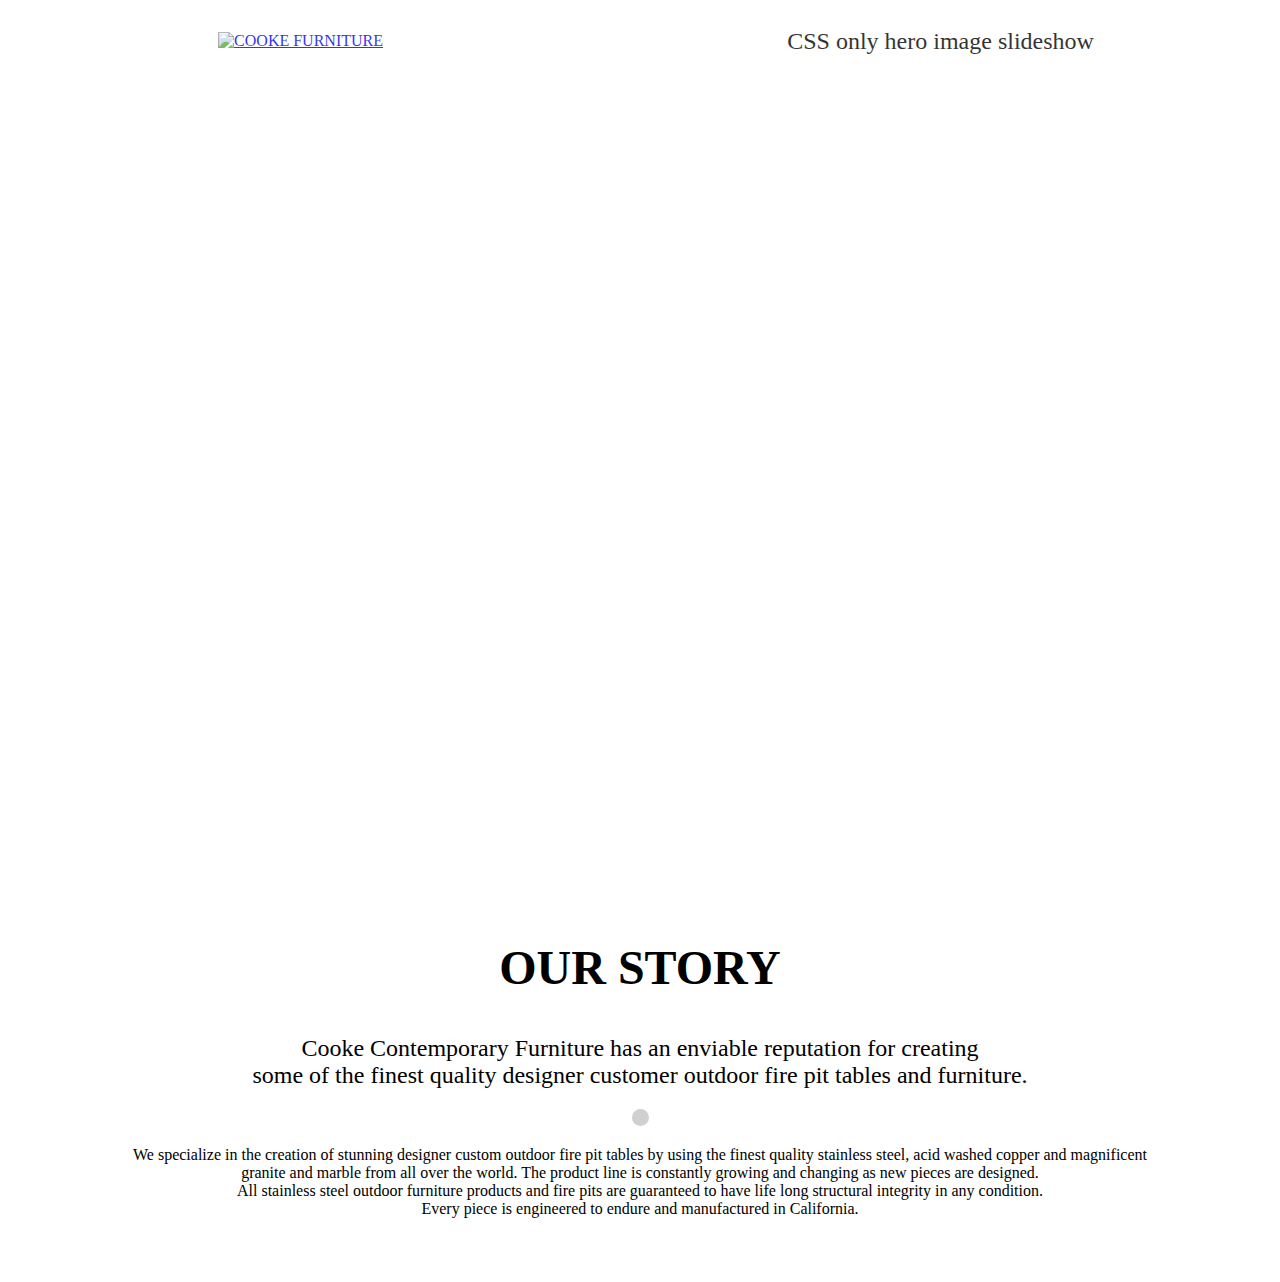
==== index.html @ c68a3c99 "initial commit" ====
<!DOCTYPE html>
<html lang="en">
<head>
    <meta charset="UTF-8">
    <meta http-equiv="X-UA-Compatible" content="IE=edge">
    <meta name="viewport" content="width=device-width, initial-scale=1.0">
    <title>CSS only slideshow</title>
    <link rel="stylesheet" type="text/css" href="css/rootStyles.css" />
    <link rel="stylesheet" type="text/css" href="css/slideShow.css" />
</head>
<body>
    <header>
        <nav class="navbar-header">

            <a class="navbar-brand" href="https://cookefurniture.com/"><img src="https://cookefurniture.com/wp-content/uploads/2021/11/cooke-f-logo.png" alt="COOKE FURNITURE"></a>
            <span class="text-big">CSS only hero image slideshow</span>
     
        </nav>
    </header>
    <body>
        <div class="slideshow-container">
            <div class="slideshow">
                <div>Image 01</div>
                <div>Image 02</div>
                <div>Image 03</div>
                <div>Image 04</div>
                <div>Image 05</div>
                <div>Image 06</div>
                <div>Image 07</div>
            </div>     
        </div>
        <div class="container">
            <div class="text-center">
                <h2>OUR STORY</h2>

                <p class="text-big">
                Cooke Contemporary Furniture has an enviable reputation for creating <br>
                some of the finest quality designer customer outdoor fire pit tables and furniture.
                </p>

                <div class="dot"></div>
    
                <p>We specialize in the creation of stunning designer custom outdoor fire pit tables by using the finest quality stainless steel, acid washed copper and magnificent<br>
                granite and marble from all over the world. The product line is constantly growing and changing as new pieces are designed.<br>
                All stainless steel outdoor furniture products and fire pits are guaranteed to have life long structural integrity in any condition.<br>
                 Every piece is engineered to endure and manufactured in California.</p>
            </div>
        </div>
    </body>
</body>
</html>
---- css/rootStyles.css ----
body {
  margin: 0;
}

p {
  margin: 0 0 12.5px;
}

h2 {
  font-size: 3rem;
}

.navbar-header {
  position: fixed;
  top: 0;
  left: 0;
  width: 100vw;
  height: 50px;
  opacity: 0.8;
  background-color: white;
  z-index: 999;
  padding: 1rem;
  display: flex;
  justify-content: space-around;
  align-items: center;
}

.container {
  margin-right: auto;
  margin-left: auto;
  padding-left: 15px;
  padding-right: 15px;
  margin-top: 1rem;
  margin-bottom: 4rem;
}

.text-center {
  text-align: center;
}

.text-big {
  font-size: 1.5rem;
}

.dot {
  width: 17px;
  height: 17px;
  border-radius: 50%;
  background: #d0d0d0;
  margin: 20px auto;
}

.slideshow-container {
  width: 100vw;
  height: 100vh;
  display: flex;
  align-items: center;
  justify-content: center;
  overflow: hidden;
}
---- css/slideShow.css ----
.slideshow,
.slideshow:after {
  position: relative;
  width: 100%;
  height: 100%;
  top: 0%;
  left: 0%;
  z-index: 0;
}

.slideshow:after {
  content: '';
  background: transparent url(../images/pattern.png) repeat top left;
}

.slideshow div {
  width: 100%;
  height: 100%;
  position: relative;
  top: 0;
  left: 0;
  background-size: cover;
  background-position: center;
  color: transparent;
  opacity: 0;
  z-index: 0;
  backface-visibility: hidden;
  animation: imageAnimation 42s linear infinite 0s;
}

.slideshow div:nth-child(1) {
  background-image: url(../images/1.jpg);
}
.slideshow div:nth-child(2) {
  background-image: url(../images/2.jpg);
  position: absolute;
  animation-delay: 6s;
}
.slideshow div:nth-child(3) {
  background-image: url(../images/3.jpg);
  position: absolute;
  animation-delay: 12s;
}
.slideshow div:nth-child(4) {
  background-image: url(../images/4.jpg);
  position: absolute;
  animation-delay: 18s;
}
.slideshow div:nth-child(5) {
  background-image: url(../images/5.jpg);
  position: absolute;
  animation-delay: 24s;
}
.slideshow div:nth-child(6) {
  background-image: url(../images/6.jpg);
  position: absolute;
  animation-delay: 30s;
}
.slideshow div:nth-child(7) {
  background-image: url(../images/7.jpg);
  position: absolute;
  animation-delay: 36s;
}

/* Animation for the slideshow images */
@keyframes imageAnimation {
  0% {
    opacity: 0;
    animation-timing-function: ease-in;
  }
  8% {
    opacity: 1;
    transform: scale(1.05);
    animation-timing-function: ease-out;
  }
  17% {
    opacity: 1;
    transform: scale(1.1);
  }
  25% {
    opacity: 0;
    transform: scale(1.1);
  }
  100% {
    opacity: 0;
  }
}
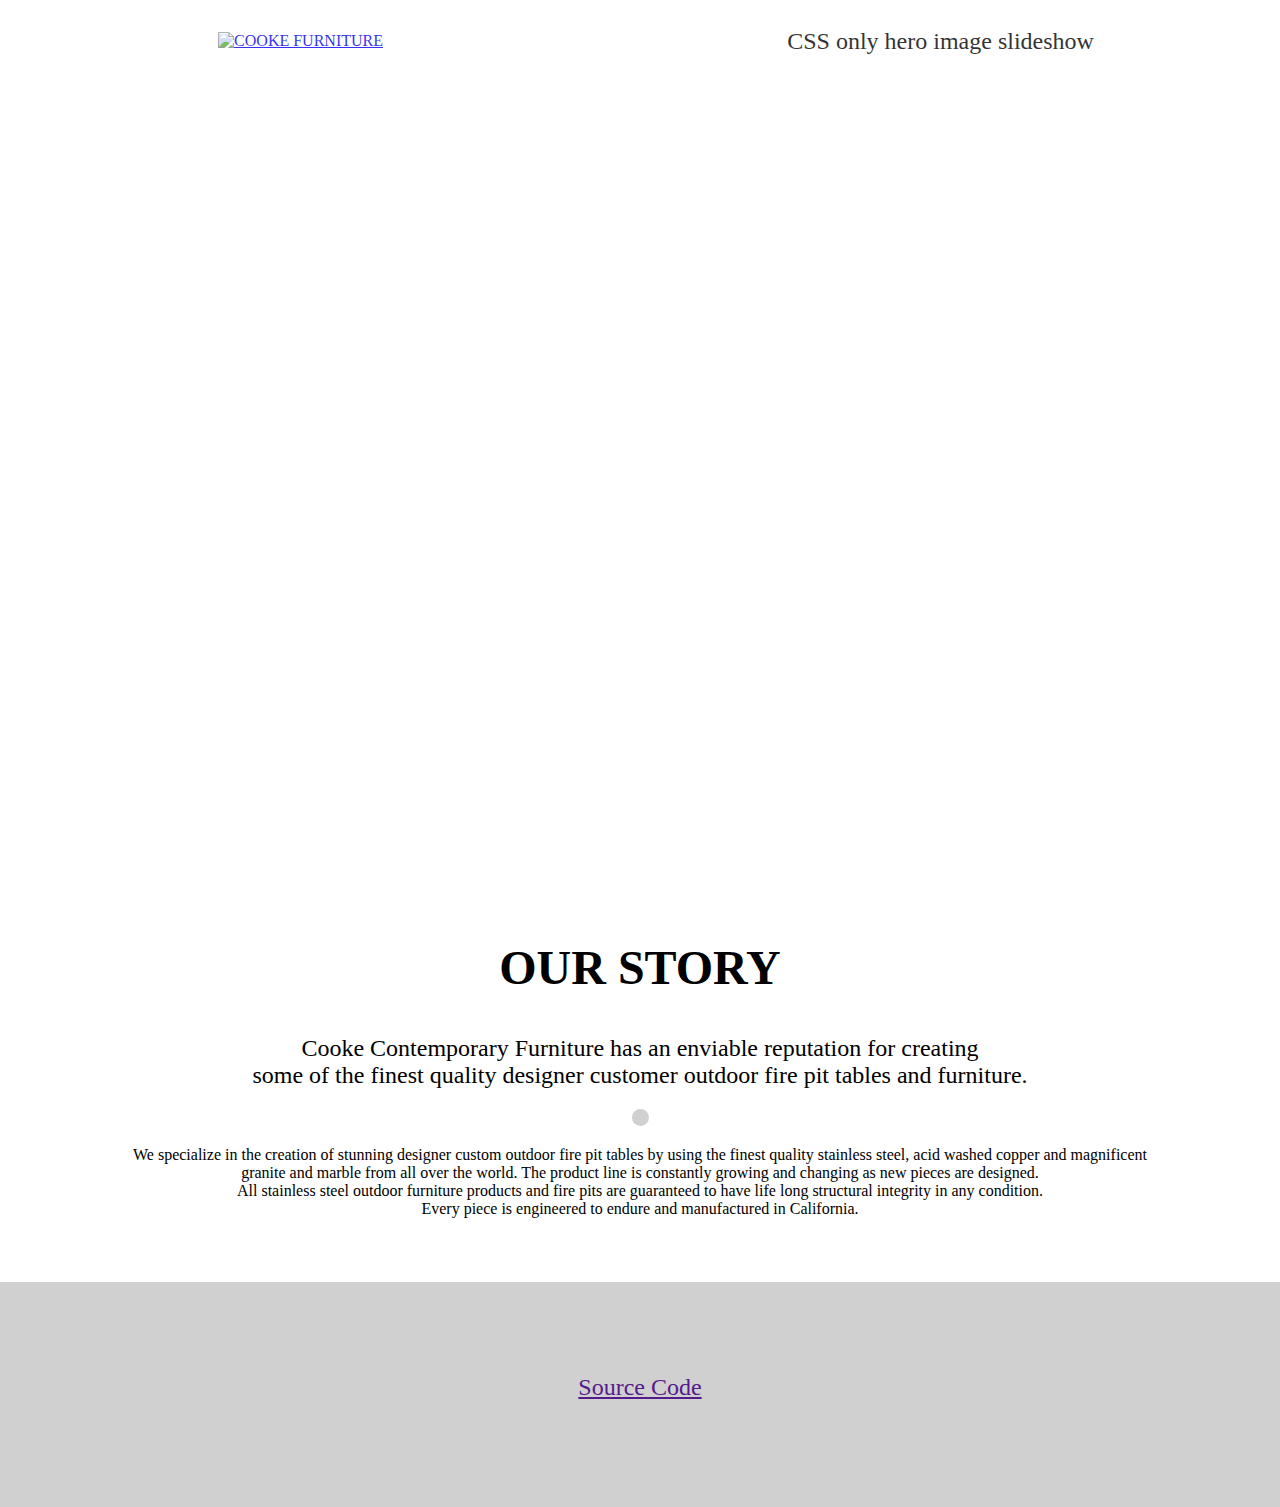
==== commit 40e0f7d6: "add footer" ====
--- a/index.html
+++ b/index.html
@@ -17,7 +17,7 @@
      
         </nav>
     </header>
-    <body>
+    <main>
         <div class="slideshow-container">
             <div class="slideshow">
                 <div>Image 01</div>
@@ -46,6 +46,11 @@
                  Every piece is engineered to endure and manufactured in California.</p>
             </div>
         </div>
-    </body>
+    </main>
+    <footer>
+        <p>
+            <a href="" class="text-big">Source Code</a>
+        </p>
+    </footer>
 </body>
 </html>--- a/css/rootStyles.css
+++ b/css/rootStyles.css
@@ -8,6 +8,15 @@
 
 h2 {
   font-size: 3rem;
+}
+
+footer {
+  display: flex;
+  align-items: center;
+  justify-content: center;
+  height: 25vh;
+  width: 100vw;
+  background-color: #d0d0d0;
 }
 
 .navbar-header {
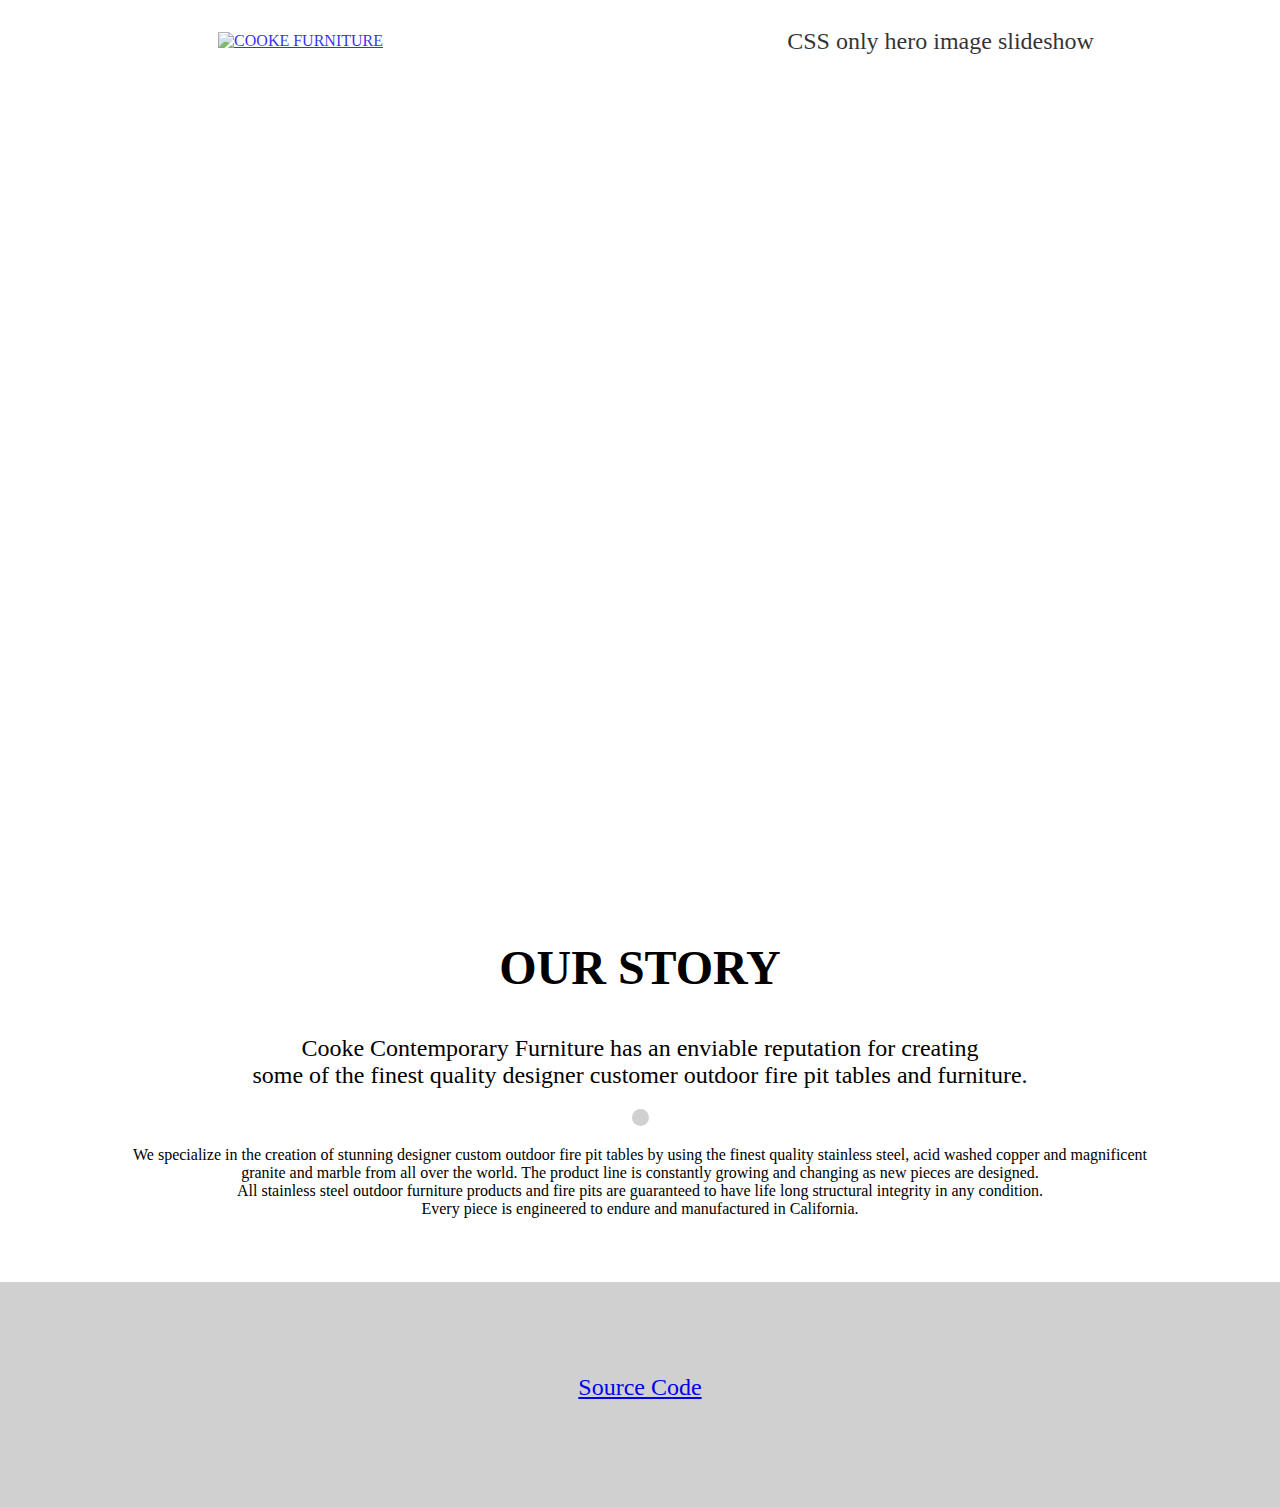
==== commit 44d7d6bf: "update footer link" ====
--- a/index.html
+++ b/index.html
@@ -49,7 +49,7 @@
     </main>
     <footer>
         <p>
-            <a href="" class="text-big">Source Code</a>
+            <a href="https://github.com/JohnMayes/css-only-slideshow" class="text-big">Source Code</a>
         </p>
     </footer>
 </body>
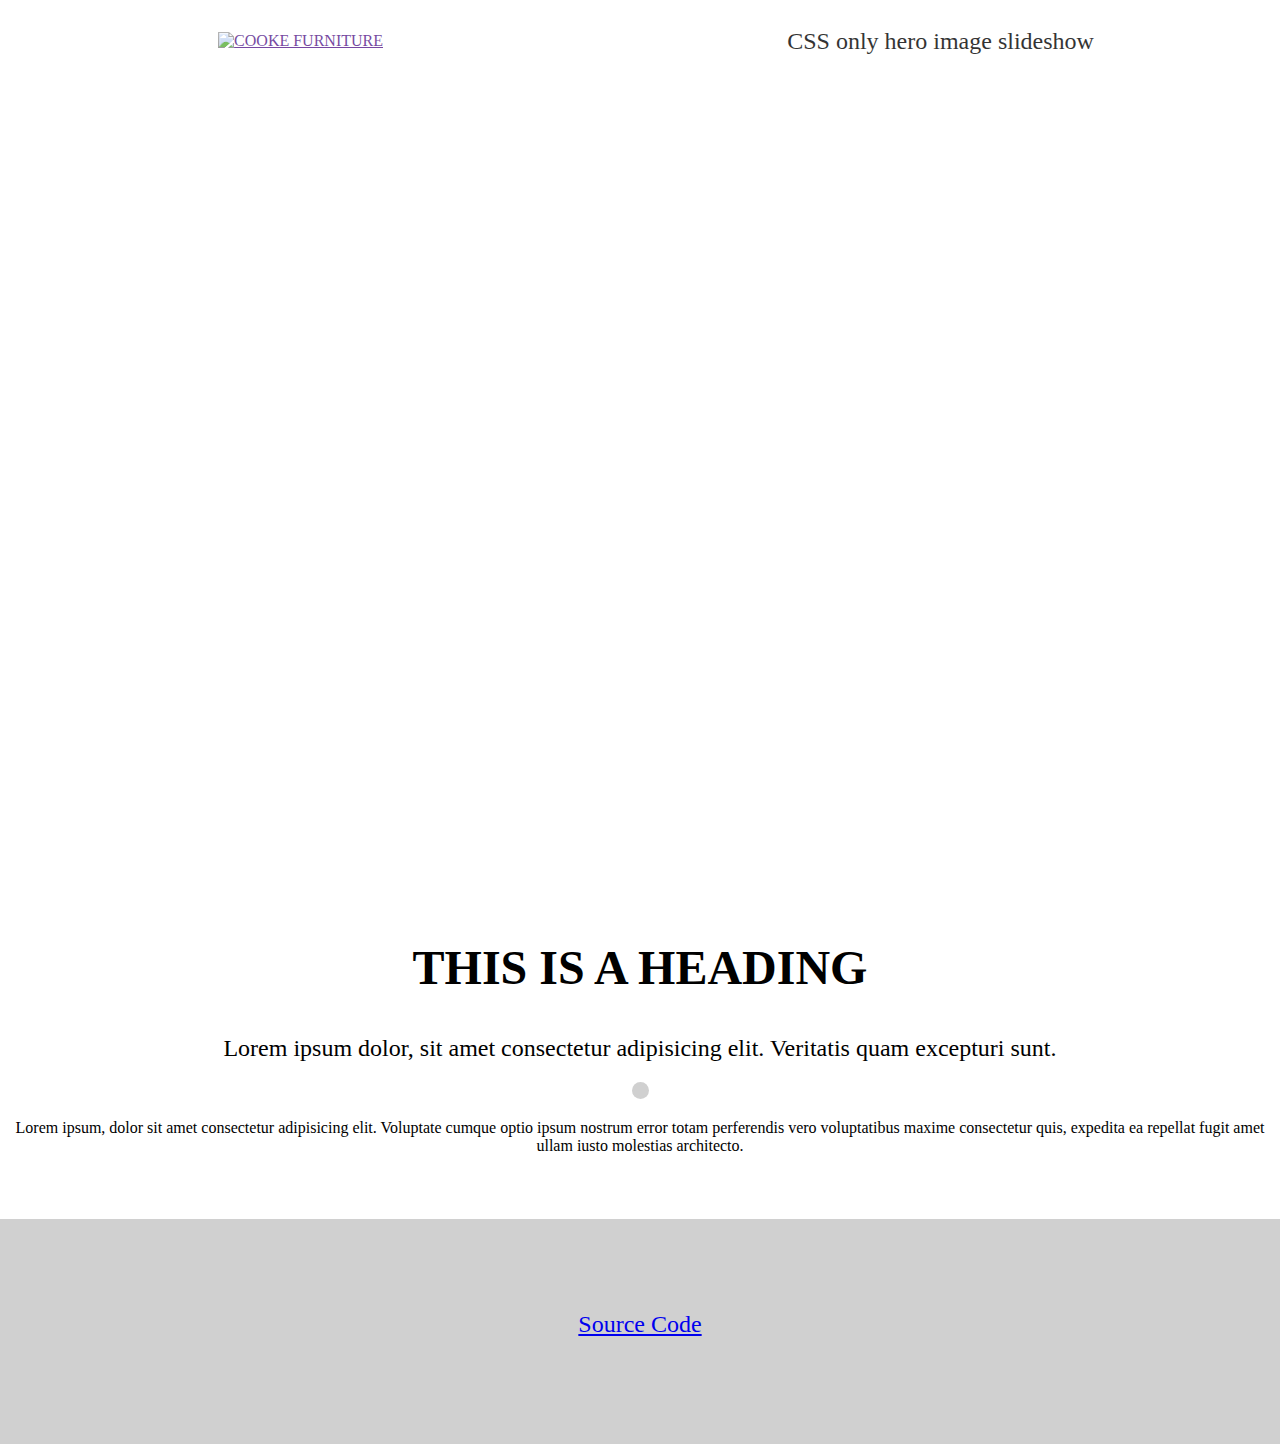
==== commit 9b19829a: "lorem text" ====
--- a/index.html
+++ b/index.html
@@ -12,7 +12,7 @@
     <header>
         <nav class="navbar-header">
 
-            <a class="navbar-brand" href="https://cookefurniture.com/"><img src="https://cookefurniture.com/wp-content/uploads/2021/11/cooke-f-logo.png" alt="COOKE FURNITURE"></a>
+            <a class="navbar-brand" href=""><img src="https://cookefurniture.com/wp-content/uploads/2021/11/cooke-f-logo.png" alt="COOKE FURNITURE"></a>
             <span class="text-big">CSS only hero image slideshow</span>
      
         </nav>
@@ -31,19 +31,15 @@
         </div>
         <div class="container">
             <div class="text-center">
-                <h2>OUR STORY</h2>
+                <h2>THIS IS A HEADING</h2>
 
                 <p class="text-big">
-                Cooke Contemporary Furniture has an enviable reputation for creating <br>
-                some of the finest quality designer customer outdoor fire pit tables and furniture.
+                Lorem ipsum dolor, sit amet consectetur adipisicing elit. Veritatis quam excepturi sunt.
                 </p>
 
                 <div class="dot"></div>
     
-                <p>We specialize in the creation of stunning designer custom outdoor fire pit tables by using the finest quality stainless steel, acid washed copper and magnificent<br>
-                granite and marble from all over the world. The product line is constantly growing and changing as new pieces are designed.<br>
-                All stainless steel outdoor furniture products and fire pits are guaranteed to have life long structural integrity in any condition.<br>
-                 Every piece is engineered to endure and manufactured in California.</p>
+                <p>Lorem ipsum, dolor sit amet consectetur adipisicing elit. Voluptate cumque optio ipsum nostrum error totam perferendis vero voluptatibus maxime consectetur quis, expedita ea repellat fugit amet ullam iusto molestias architecto.</p>
             </div>
         </div>
     </main>
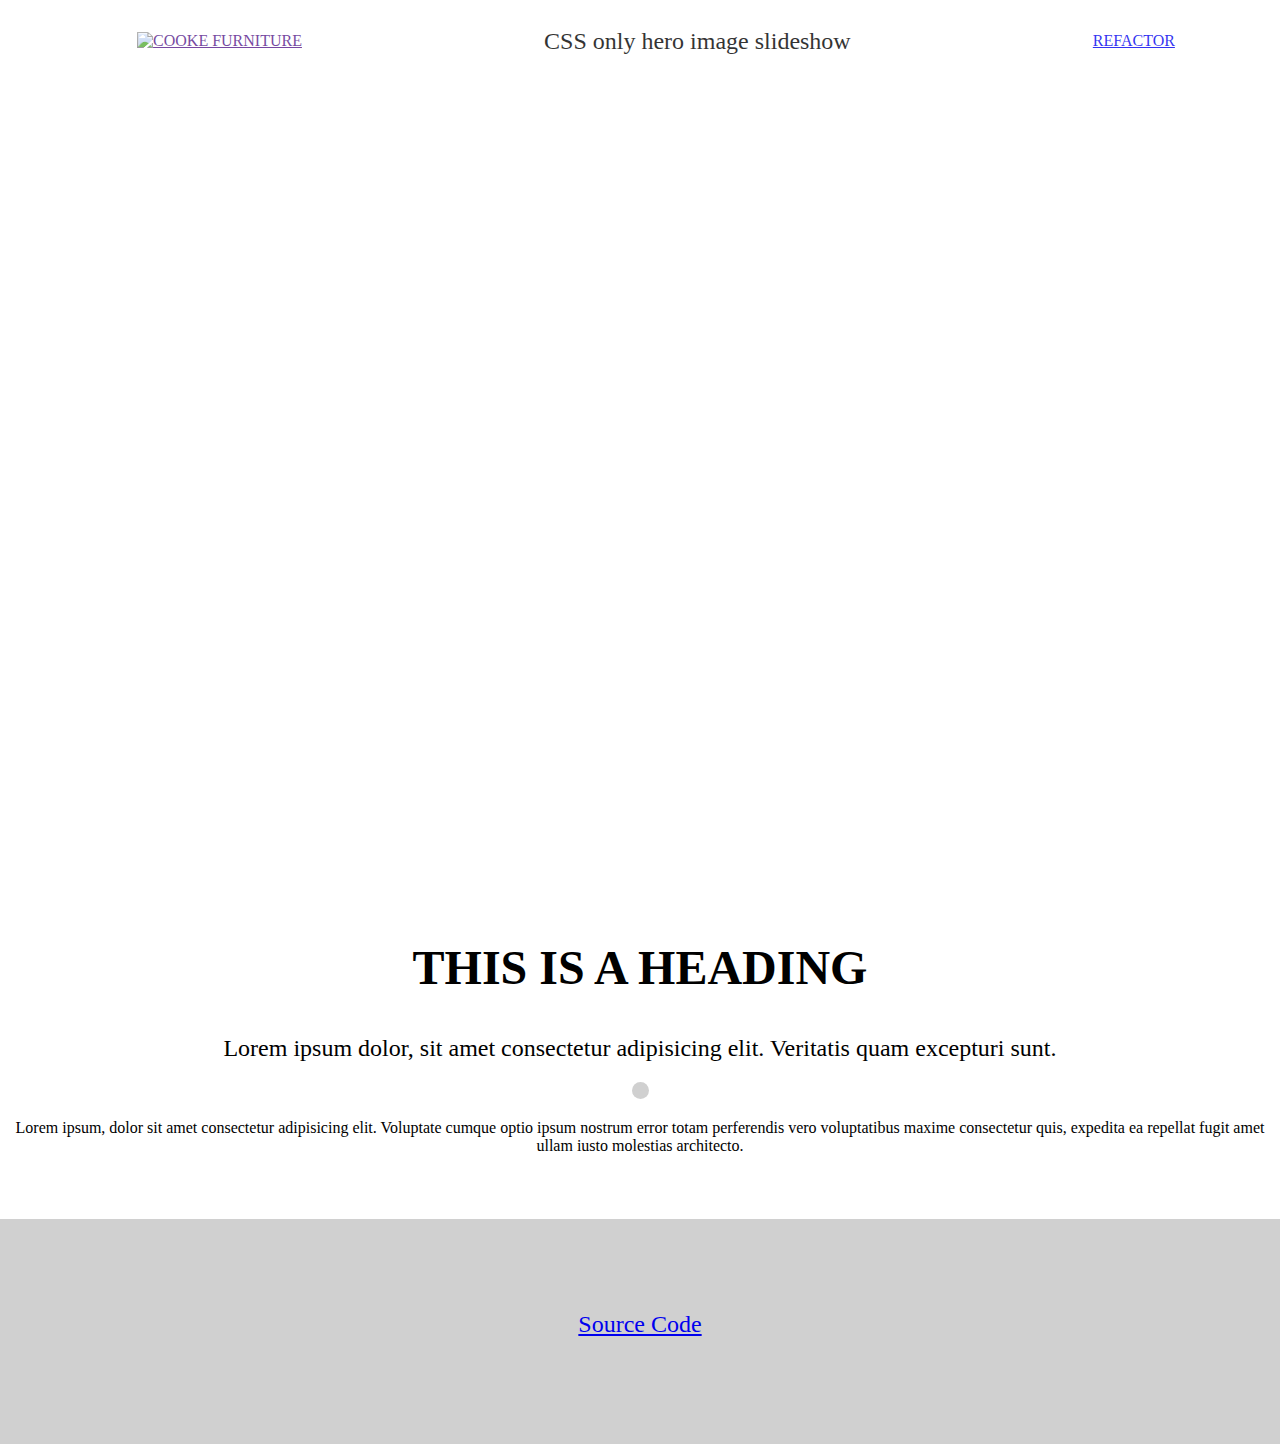
==== commit 46d85c34: "added link" ====
--- a/index.html
+++ b/index.html
@@ -1,52 +1,143 @@
 <!DOCTYPE html>
 <html lang="en">
-<head>
-    <meta charset="UTF-8">
-    <meta http-equiv="X-UA-Compatible" content="IE=edge">
-    <meta name="viewport" content="width=device-width, initial-scale=1.0">
+  <head>
+    <meta charset="UTF-8" />
+    <meta http-equiv="X-UA-Compatible" content="IE=edge" />
+    <meta
+      name="viewport"
+      content="width=device-width, initial-scale=1.0"
+    />
     <title>CSS only slideshow</title>
-    <link rel="stylesheet" type="text/css" href="css/rootStyles.css" />
+    <link
+      rel="stylesheet"
+      type="text/css"
+      href="css/rootStyles.css"
+    />
     <link rel="stylesheet" type="text/css" href="css/slideShow.css" />
-</head>
-<body>
+  </head>
+  <body>
     <header>
-        <nav class="navbar-header">
-
-            <a class="navbar-brand" href=""><img src="https://cookefurniture.com/wp-content/uploads/2021/11/cooke-f-logo.png" alt="COOKE FURNITURE"></a>
-            <span class="text-big">CSS only hero image slideshow</span>
-     
-        </nav>
+      <nav class="navbar-header">
+        <a class="navbar-brand" href=""
+          ><img
+            src="https://cookefurniture.com/wp-content/uploads/2021/11/cooke-f-logo.png"
+            alt="COOKE FURNITURE"
+        /></a>
+        <span class="text-big">CSS only hero image slideshow</span>
+        <a href="refactor.html">REFACTOR</a>
+      </nav>
     </header>
     <main>
-        <div class="slideshow-container">
-            <div class="slideshow">
-                <div>Image 01</div>
-                <div>Image 02</div>
-                <div>Image 03</div>
-                <div>Image 04</div>
-                <div>Image 05</div>
-                <div>Image 06</div>
-                <div>Image 07</div>
-            </div>     
+      <div class="slideshow-container">
+        <div class="slideshow">
+          <div>
+            Image 01
+            <section class="title-container">
+              <h3 class="title-animation-down">
+                Lorem, ipsum dolor sit.
+              </h3>
+              <p class="text-animation-down">
+                Lorem ipsum dolor sit amet consectetur.
+              </p>
+            </section>
+          </div>
+          <div>
+            Image 02
+            <section class="title-container">
+              <h3 class="title-animation-down">
+                Lorem, ipsum dolor.
+              </h3>
+              <p class="text-animation-down">
+                Lorem ipsum dolor sit amet consectetur.
+              </p>
+            </section>
+          </div>
+          <div>
+            Image 03
+            <section class="title-container">
+              <h3 class="title-animation-fade">
+                Lorem ipsum dolor sit amet.
+              </h3>
+              <p class="text-animation-fade">
+                Lorem ipsum dolor sit amet consectetur.
+              </p>
+            </section>
+          </div>
+          <div>
+            Image 04
+            <section class="title-container">
+              <h3 class="title-animation-down">
+                Lorem, ipsum dolor.
+              </h3>
+              <p class="text-animation-down">
+                Lorem ipsum dolor sit amet consectetur.
+              </p>
+            </section>
+          </div>
+          <div>
+            Image 05
+            <section class="title-container">
+              <h3 class="title-animation-fade">
+                Lorem, ipsum dolor.
+              </h3>
+              <p class="text-animation-fade">
+                Lorem ipsum dolor sit amet consectetur.
+              </p>
+            </section>
+          </div>
+          <div>
+            Image 06
+            <section class="title-container">
+              <h3 class="title-animation-down">
+                Lorem, ipsum dolor.
+              </h3>
+              <p class="text-animation-down">
+                Lorem ipsum dolor sit amet consectetur.
+              </p>
+            </section>
+          </div>
+          <div>
+            Image 07
+            <section class="title-container">
+              <h3 class="title-animation-fade">
+                Lorem, ipsum dolor.
+              </h3>
+              <p class="text-animation-fade">
+                Lorem ipsum dolor sit amet consectetur.
+              </p>
+            </section>
+          </div>
         </div>
-        <div class="container">
-            <div class="text-center">
-                <h2>THIS IS A HEADING</h2>
+      </div>
+      <div class="container">
+        <div class="text-center">
+          <h2>THIS IS A HEADING</h2>
 
-                <p class="text-big">
-                Lorem ipsum dolor, sit amet consectetur adipisicing elit. Veritatis quam excepturi sunt.
-                </p>
+          <p class="text-big">
+            Lorem ipsum dolor, sit amet consectetur adipisicing elit.
+            Veritatis quam excepturi sunt.
+          </p>
 
-                <div class="dot"></div>
-    
-                <p>Lorem ipsum, dolor sit amet consectetur adipisicing elit. Voluptate cumque optio ipsum nostrum error totam perferendis vero voluptatibus maxime consectetur quis, expedita ea repellat fugit amet ullam iusto molestias architecto.</p>
-            </div>
+          <div class="dot"></div>
+
+          <p>
+            Lorem ipsum, dolor sit amet consectetur adipisicing elit.
+            Voluptate cumque optio ipsum nostrum error totam
+            perferendis vero voluptatibus maxime consectetur quis,
+            expedita ea repellat fugit amet ullam iusto molestias
+            architecto.
+          </p>
         </div>
+      </div>
     </main>
     <footer>
-        <p>
-            <a href="https://github.com/JohnMayes/css-only-slideshow" class="text-big">Source Code</a>
-        </p>
+      <p>
+        <a
+          href="https://github.com/JohnMayes/css-only-slideshow"
+          class="text-big"
+          >Source Code</a
+        >
+      </p>
     </footer>
-</body>
-</html>+  </body>
+</html>
--- a/css/slideShow.css
+++ b/css/slideShow.css
@@ -25,8 +25,59 @@
   opacity: 0;
   z-index: 0;
   backface-visibility: hidden;
-  animation: imageAnimation 42s linear infinite 0s;
-}
+  animation: imageAnimation 42s linear infinite 200ms;
+}
+
+.title-container {
+  position: absolute;
+  top: 50%;
+  left: 50%;
+  transform: translate(-50%, -50%);
+  z-index: 999;
+  overflow: hidden;
+  padding: 1.5rem;
+  border-radius: 5px;
+  background-color: rgba(15, 15, 15, 0.3);
+  color: #fff;
+}
+
+/* Titles */
+
+.title-container h3 {
+  font-size: 4rem;
+  font-weight: 800;
+  margin-block: 0;
+}
+
+.title-animation-down {
+  animation: titleAnimationDown 42s linear infinite 200ms;
+  opacity: 0;
+}
+
+.title-animation-fade {
+  animation: titleAnimationFade 42s linear infinite 200ms;
+  opacity: 0;
+}
+
+/* Text */
+
+.title-container p {
+  font-size: 1.5rem;
+  font-weight: 300;
+  margin-block: 0;
+}
+
+.text-animation-down {
+  animation: textAnimationDown 42s linear infinite 200ms;
+  opacity: 0;
+}
+
+.text-animation-fade {
+  animation: textAnimationFade 42s linear infinite 200ms;
+  opacity: 0;
+}
+
+/* Image animation */
 
 .slideshow div:nth-child(1) {
   background-image: url(../images/1.jpg);
@@ -59,6 +110,46 @@
 .slideshow div:nth-child(7) {
   background-image: url(../images/7.jpg);
   position: absolute;
+  animation-delay: 36s;
+}
+
+/* Title Anmination */
+.slideshow div:nth-child(2) section h3 {
+  animation-delay: 6s;
+}
+.slideshow div:nth-child(3) section h3 {
+  animation-delay: 12s;
+}
+.slideshow div:nth-child(4) section h3 {
+  animation-delay: 18s;
+}
+.slideshow div:nth-child(5) section h3 {
+  animation-delay: 24s;
+}
+.slideshow div:nth-child(6) section h3 {
+  animation-delay: 30s;
+}
+.slideshow div:nth-child(7) section h3 {
+  animation-delay: 36s;
+}
+
+/* Text Anmination */
+.slideshow div:nth-child(2) section p {
+  animation-delay: 6s;
+}
+.slideshow div:nth-child(3) section p {
+  animation-delay: 12s;
+}
+.slideshow div:nth-child(4) section p {
+  animation-delay: 18s;
+}
+.slideshow div:nth-child(5) section p {
+  animation-delay: 24s;
+}
+.slideshow div:nth-child(6) section p {
+  animation-delay: 30s;
+}
+.slideshow div:nth-child(7) section p {
   animation-delay: 36s;
 }
 
@@ -85,3 +176,83 @@
     opacity: 0;
   }
 }
+
+/* Animations for the title */
+@keyframes titleAnimationDown {
+  5% {
+    opacity: 0;
+    transform: scale3d(0.9, 0.9, 0.9);
+  }
+  6% {
+    opacity: 1;
+    transform: scale3d(1, 1, 1);
+  }
+  14% {
+    opacity: 1;
+    transform: scale3d(1, 1, 1);
+    animation-timing-function: ease-in;
+  }
+  15.5% {
+    opacity: 1;
+    transform: scale3d(1, 1, 1);
+    transform: translateY(200%);
+    animation-timing-function: ease-in;
+  }
+}
+
+@keyframes titleAnimationFade {
+  5% {
+    opacity: 0;
+    transform: scale3d(0.9, 0.9, 0.9);
+  }
+  6% {
+    opacity: 1;
+    transform: scale3d(1, 1, 1);
+  }
+  14% {
+    opacity: 1;
+  }
+  15% {
+    opacity: 0;
+  }
+}
+
+/* Animations for the text */
+@keyframes textAnimationDown {
+  6% {
+    opacity: 0;
+    transform: translate3d(0, 200%, 0);
+  }
+  7% {
+    opacity: 1;
+    transform: translate3d(0, 0, 0);
+  }
+  13% {
+    opacity: 1;
+    transform: translate3d(0, 0, 0);
+    animation-timing-function: ease-in;
+  }
+  14.5% {
+    opacity: 1;
+    transform: translate3d(0, 200%, 0);
+    animation-timing-function: ease-in;
+  }
+}
+
+@keyframes textAnimationFade {
+  6% {
+    opacity: 0;
+    transform: translate3d(0, 200%, 0);
+  }
+  7% {
+    opacity: 1;
+    transform: translate3d(0, 0, 0);
+  }
+  13% {
+    opacity: 1;
+    transform: translate3d(0, 0, 0);
+  }
+  14% {
+    opacity: 0;
+  }
+}
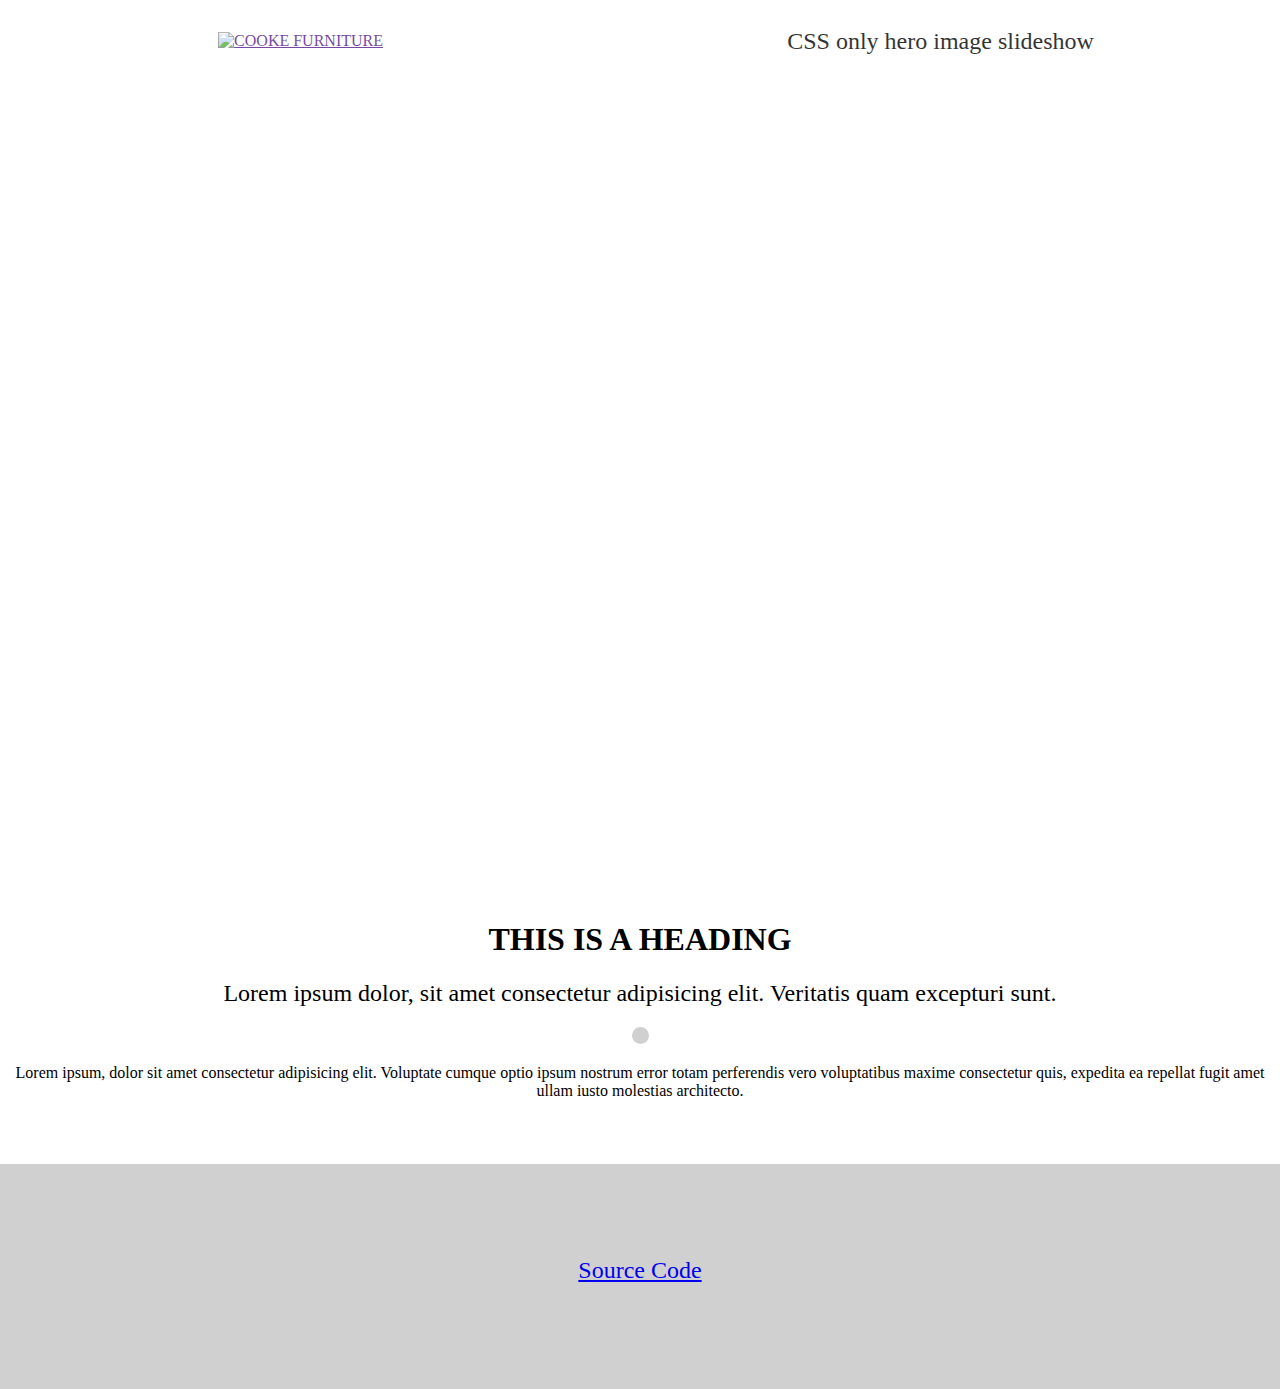
==== commit 703d0a11: "quick img fix 3" ====
--- a/index.html
+++ b/index.html
@@ -13,7 +13,7 @@
       type="text/css"
       href="css/rootStyles.css"
     />
-    <link rel="stylesheet" type="text/css" href="css/slideShow.css" />
+    <link rel="stylesheet" type="text/css" href="css/refactor.css" />
   </head>
   <body>
     <header>
@@ -24,94 +24,127 @@
             alt="COOKE FURNITURE"
         /></a>
         <span class="text-big">CSS only hero image slideshow</span>
-        <a href="refactor.html">REFACTOR</a>
       </nav>
     </header>
     <main>
-      <div class="slideshow-container">
-        <div class="slideshow">
-          <div>
-            Image 01
-            <section class="title-container">
-              <h3 class="title-animation-down">
-                Lorem, ipsum dolor sit.
-              </h3>
-              <p class="text-animation-down">
-                Lorem ipsum dolor sit amet consectetur.
-              </p>
-            </section>
-          </div>
-          <div>
-            Image 02
-            <section class="title-container">
-              <h3 class="title-animation-down">
-                Lorem, ipsum dolor.
-              </h3>
-              <p class="text-animation-down">
-                Lorem ipsum dolor sit amet consectetur.
-              </p>
-            </section>
-          </div>
-          <div>
-            Image 03
-            <section class="title-container">
-              <h3 class="title-animation-fade">
-                Lorem ipsum dolor sit amet.
-              </h3>
-              <p class="text-animation-fade">
-                Lorem ipsum dolor sit amet consectetur.
-              </p>
-            </section>
-          </div>
-          <div>
-            Image 04
-            <section class="title-container">
-              <h3 class="title-animation-down">
-                Lorem, ipsum dolor.
-              </h3>
-              <p class="text-animation-down">
-                Lorem ipsum dolor sit amet consectetur.
-              </p>
-            </section>
-          </div>
-          <div>
-            Image 05
-            <section class="title-container">
-              <h3 class="title-animation-fade">
-                Lorem, ipsum dolor.
-              </h3>
-              <p class="text-animation-fade">
-                Lorem ipsum dolor sit amet consectetur.
-              </p>
-            </section>
-          </div>
-          <div>
-            Image 06
-            <section class="title-container">
-              <h3 class="title-animation-down">
-                Lorem, ipsum dolor.
-              </h3>
-              <p class="text-animation-down">
-                Lorem ipsum dolor sit amet consectetur.
-              </p>
-            </section>
-          </div>
-          <div>
-            Image 07
-            <section class="title-container">
-              <h3 class="title-animation-fade">
-                Lorem, ipsum dolor.
-              </h3>
-              <p class="text-animation-fade">
-                Lorem ipsum dolor sit amet consectetur.
-              </p>
-            </section>
-          </div>
+      <div class="c-mm">
+        <div class="c-mm__inner">
+          <figure
+            class="c-mm__frame"
+            style="--animn: kenburns-right; --index: 0"
+          >
+            <img class="c-mm__img" src="images/1.jpg" />
+            <figcaption class="c-mm__cap" data-caption="bottom left">
+              <div class="cap__container">
+                <h1 style="--animn: titleAnimationDown">
+                  Three what if we have a long title will it overflow
+                </h1>
+                <p style="--animn: textAnimationDown">
+                  Lorem ipsum dolor sit amet.
+                </p>
+              </div>
+            </figcaption>
+          </figure>
+
+          <figure
+            class="c-mm__frame"
+            style="--animn: kenburns-bottom-right; --index: 1"
+          >
+            <img class="c-mm__img" src="images/2.jpg" />
+            <figcaption class="c-mm__cap" data-caption="left">
+              <div class="cap__container">
+                <h1 style="--animn: titleAnimationFade">
+                  Two two two two
+                </h1>
+                <p style="--animn: textAnimationFade">
+                  Lorem ipsum dolor sit amet.
+                </p>
+              </div>
+            </figcaption>
+          </figure>
+
+          <figure
+            class="c-mm__frame"
+            style="--animn: kenburns-bottom-left; --index: 2"
+          >
+            <img class="c-mm__img" src="images/3.jpg" />
+            <figcaption class="c-mm__cap" data-caption="bottom left">
+              <div class="cap__container">
+                <h1 style="--animn: titleAnimationDown">
+                  Three what if we have a long title will it overflow
+                </h1>
+                <p style="--animn: textAnimationDown">
+                  Lorem ipsum dolor sit amet.
+                </p>
+              </div>
+            </figcaption>
+          </figure>
+
+          <figure
+            class="c-mm__frame"
+            style="--animn: kenburns-top; --index: 3"
+          >
+            <img class="c-mm__img" src="images/4.jpg" />
+            <figcaption class="c-mm__cap" data-caption="top left">
+              <div class="cap__container">
+                <h1 style="--animn: titleAnimationFade">Four</h1>
+                <p style="--animn: textAnimationFade">
+                  Lorem ipsum dolor sit amet.
+                </p>
+              </div>
+            </figcaption>
+          </figure>
+
+          <figure
+            class="c-mm__frame"
+            style="--animn: kenburns-bottom-right; --index: 4"
+          >
+            <img class="c-mm__img" src="images/5.jpg" />
+            <figcaption class="c-mm__cap" data-caption="left">
+              <div class="cap__container">
+                <h1 style="--animn: titleAnimationFade">Five</h1>
+                <p style="--animn: textAnimationFade">
+                  Lorem ipsum dolor sit amet.
+                </p>
+              </div>
+            </figcaption>
+          </figure>
+
+          <figure
+            class="c-mm__frame"
+            style="--animn: kenburns-bottom; --index: 5"
+          >
+            <img class="c-mm__img" src="images/6.jpg" />
+            <figcaption class="c-mm__cap" data-caption="bottom left">
+              <div class="cap__container">
+                <h1 style="--animn: titleAnimationFade">Six</h1>
+                <p style="--animn: textAnimationFade">
+                  Lorem ipsum dolor sit amet.
+                </p>
+              </div>
+            </figcaption>
+          </figure>
+
+          <figure
+            class="c-mm__frame"
+            style="--animn: kenburns-bottom-left; --index: 6"
+          >
+            <img class="c-mm__img" src="images/7.png" />
+            <figcaption class="c-mm__cap" data-caption="center">
+              <div class="cap__container">
+                <h1 style="--animn: titleAnimationFade">Seven</h1>
+                <p style="--animn: textAnimationFade">
+                  Lorem ipsum dolor sit amet.
+                </p>
+              </div>
+            </figcaption>
+          </figure>
         </div>
       </div>
+
       <div class="container">
         <div class="text-center">
-          <h2>THIS IS A HEADING</h2>
+          <h1>THIS IS A HEADING</h1>
 
           <p class="text-big">
             Lorem ipsum dolor, sit amet consectetur adipisicing elit.
--- a/css/refactor.css
+++ b/css/refactor.css
@@ -0,0 +1,345 @@
+.c-mm {
+  --h: 9;
+  --w: 16;
+  --z: 100; /* z-index begin */
+  --animdur: 18000ms; /* 3 times the duration */
+  --animtf: ease-in-out;
+  --dist: clamp(20%, 25vw, 30%);
+  --slides: 20;
+  position: relative;
+  top: 0;
+  left: 0;
+  height: 100vh;
+  width: 100vw;
+}
+
+.c-mm::before {
+  content: '';
+  display: block;
+  padding-bottom: calc(var(--h) / var(--w) * 100%);
+}
+
+.c-mm__cap {
+  display: flex;
+  flex-direction: column;
+  justify-content: center;
+  align-items: center;
+  width: 80vw;
+  height: 55vh;
+}
+
+.cap__container {
+  overflow: hidden;
+}
+
+[data-caption] {
+  color: rgba(255, 255, 255, 0.9);
+  font-family: sans-serif;
+  font-size: clamp(1rem, 2.4444vw, 3rem);
+  overflow: hidden;
+  position: absolute;
+  top: 50%;
+  left: 50%;
+  transform: translate(-50%, -50%);
+  background-color: rgba(0, 0, 0, 0.1);
+  padding: 1rem;
+  border-radius: 5px;
+  text-align: center;
+}
+
+@media screen and (min-width: 600px) {
+  [data-caption] {
+    background-color: rgba(0, 0, 0, 0);
+    text-align: start;
+  }
+  [data-caption*='bottom'] {
+    justify-content: end;
+  }
+  [data-caption*='right'] {
+    align-items: flex-end;
+  }
+  [data-caption*='left'] {
+    align-items: flex-start;
+  }
+  [data-caption*='top'] {
+    justify-content: start;
+  }
+  [data-caption*='center'] {
+    justify-content: center;
+    align-items: center;
+  }
+}
+
+.c-mm__frame {
+  --animps: running;
+  --img-animps: running;
+  --index: 0;
+  animation: autoplay var(--animdur) infinite;
+  animation-delay: calc((var(--index) * var(--animdur)) / 3);
+  animation-play-state: var(--animps);
+  box-sizing: border-box;
+  height: 100%;
+  margin: 0;
+  opacity: 0;
+  overflow: hidden;
+  padding: 0;
+  position: absolute;
+  top: 0;
+  width: 100%;
+}
+
+/* Alas, we cannot use var() in nth-selector :-(, so we need code for 3-20 items */
+.c-mm__frame:nth-last-child(3):first-child,
+.c-mm__frame:nth-last-child(3):first-child ~ .c-mm__frame {
+  animation-duration: var(--animdur);
+}
+.c-mm__frame:nth-last-child(4):first-child,
+.c-mm__frame:nth-last-child(4):first-child ~ .c-mm__frame {
+  animation-duration: calc((4 / 3) * var(--animdur));
+}
+.c-mm__frame:nth-last-child(5):first-child,
+.c-mm__frame:nth-last-child(5):first-child ~ .c-mm__frame {
+  animation-duration: calc((5 / 3) * var(--animdur));
+}
+.c-mm__frame:nth-last-child(6):first-child,
+.c-mm__frame:nth-last-child(6):first-child ~ .c-mm__frame {
+  animation-duration: calc((6 / 3) * var(--animdur));
+}
+.c-mm__frame:nth-last-child(7):first-child,
+.c-mm__frame:nth-last-child(7):first-child ~ .c-mm__frame {
+  animation-duration: calc((7 / 3) * var(--animdur));
+}
+
+.c-mm__img {
+  animation-direction: alternate;
+  animation-duration: calc(var(--animdur) / 1.5);
+  animation-fill-mode: both;
+  animation-iteration-count: infinite;
+  animation-name: var(--animn);
+  animation-play-state: var(--img-animps);
+  animation-timing-function: var(--animtf);
+  height: 100%;
+  object-fit: cover;
+  object-position: var(--x, 50%) var(--y, 50%);
+  position: absolute;
+  top: 0;
+  width: 100%;
+  will-change: transform;
+}
+
+.c-mm__cap h1 {
+  animation-duration: calc(var(--animdur) / 3);
+  animation-fill-mode: both;
+  animation-iteration-count: infinite;
+  animation-name: var(--animn);
+  animation-play-state: var(--img-animps);
+  animation-timing-function: var(--animtf);
+  opacity: 0;
+  margin-block: 0;
+  font-weight: 600;
+}
+
+.c-mm__cap p {
+  animation-duration: calc(var(--animdur) / 3);
+  animation-iteration-count: infinite;
+  animation-name: var(--animn);
+  animation-play-state: var(--img-animps);
+  animation-timing-function: var(--animtf);
+  opacity: 0;
+  margin-block: 0;
+  font-weight: 400;
+}
+
+.c-mm__inner {
+  height: 100%;
+  position: absolute;
+  top: 0;
+  width: 100%;
+}
+
+@keyframes autoplay {
+  0.1% {
+    --img-animps: running;
+    opacity: 0;
+    z-index: calc(var(--z) + var(--slides));
+  }
+  5% {
+    opacity: 1;
+  }
+  50% {
+    opacity: 1;
+  }
+  51% {
+    --img-animps: paused;
+  }
+  100% {
+    opacity: 0;
+    z-index: var(--z);
+  }
+}
+
+@keyframes kenburns-top {
+  0% {
+    transform: scale(1) translateY(0);
+    transform-origin: 50% 16%;
+  }
+  100% {
+    transform: scale(1.1) translateY(-3px);
+    transform-origin: top;
+  }
+}
+@keyframes kenburns-top-right {
+  0% {
+    transform: scale(1) translate(0, 0);
+    transform-origin: 84% 16%;
+  }
+  100% {
+    transform: scale(1.1) translate(3px, -1px);
+    transform-origin: right top;
+  }
+}
+@keyframes kenburns-right {
+  0% {
+    transform: scale(1) translate(0, 0);
+    transform-origin: 84% 50%;
+  }
+  100% {
+    transform: scale(1.1) translateX(3px);
+    transform-origin: right;
+  }
+}
+@keyframes kenburns-bottom-right {
+  0% {
+    transform: scale(1) translate(0, 0);
+    transform-origin: 84% 84%;
+  }
+  100% {
+    transform: scale(1.1) translate(3px, 1px);
+    transform-origin: right bottom;
+  }
+}
+@keyframes kenburns-bottom {
+  0% {
+    transform: scale(1) translateY(0);
+    transform-origin: 50% 84%;
+  }
+  100% {
+    transform: scale(1.1) translateY(3px);
+    transform-origin: bottom;
+  }
+}
+@keyframes kenburns-bottom-left {
+  0% {
+    transform: scale(1) translate(0, 0);
+    transform-origin: 16% 84%;
+  }
+  100% {
+    transform: scale(1.1) translate(-5px, 1px);
+    transform-origin: left bottom;
+  }
+}
+@keyframes kenburns-left {
+  0% {
+    transform: scale(1) translate(0, 0);
+    transform-origin: 16% 50%;
+  }
+  100% {
+    transform: scale(1.15) translate(-3px, 1px);
+    transform-origin: left;
+  }
+}
+@keyframes kenburns-top-left {
+  0% {
+    transform: scale(1) translate(0, 0);
+    transform-origin: 16% 16%;
+  }
+  100% {
+    transform: scale(1.1) translate(-3px, -1px);
+    transform-origin: top left;
+  }
+}
+
+@keyframes titleAnimationDown {
+  25% {
+    opacity: 0;
+    transform: scale3d(0.9, 0.9, 0.9);
+  }
+  30% {
+    opacity: 1;
+    transform: scale3d(1, 1, 1);
+  }
+  80% {
+    opacity: 1;
+    transform: scale3d(1, 1, 1);
+    animation-timing-function: ease-in;
+  }
+  100% {
+    opacity: 1;
+    transform: scale3d(1, 1, 1);
+    transform: translateY(250%);
+  }
+}
+
+@keyframes titleAnimationFade {
+  25% {
+    opacity: 0;
+    transform: scale3d(0.9, 0.9, 0.9);
+  }
+  30% {
+    opacity: 1;
+    transform: scale3d(1, 1, 1);
+  }
+  80% {
+    opacity: 1;
+  }
+  90% {
+    opacity: 0;
+  }
+  100% {
+    opacity: 0;
+  }
+}
+
+@keyframes textAnimationDown {
+  26% {
+    opacity: 0;
+    transform: translate3d(0, 200%, 0);
+  }
+  36% {
+    opacity: 1;
+    transform: translate3d(0, 0, 0);
+  }
+  75% {
+    opacity: 1;
+    transform: translate3d(0, 0, 0);
+    animation-timing-function: ease-in;
+  }
+  90% {
+    opacity: 1;
+    transform: translate3d(0, 200%, 0);
+    animation-timing-function: ease-in;
+  }
+  100% {
+    opacity: 1;
+    transform: translate3d(0, 200%, 0);
+    animation-timing-function: ease-in;
+  }
+}
+
+@keyframes textAnimationFade {
+  26% {
+    opacity: 0;
+    transform: translate3d(0, 200%, 0);
+  }
+  36% {
+    opacity: 1;
+    transform: translate3d(0, 0, 0);
+  }
+  80% {
+    opacity: 1;
+    transform: translate3d(0, 0, 0);
+  }
+  100% {
+    opacity: 0;
+  }
+}
